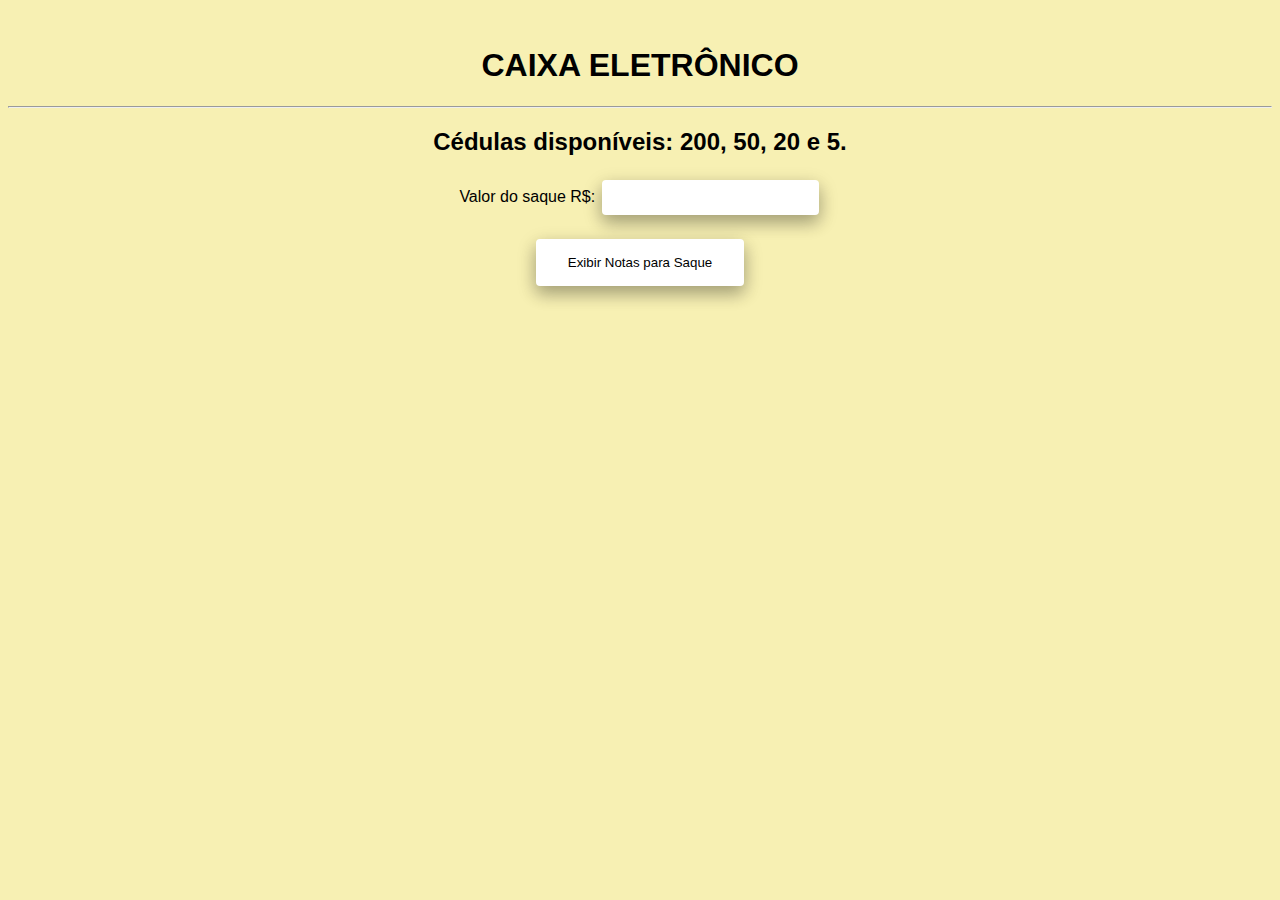
==== caixa-eletronico/index.html @ c3edf9b9 "Mais um mini programa adicionado!" ====
<!DOCTYPE html>
<html lang="pt-BR">
<head>
    <meta charset="UTF-8">
    <meta http-equiv="X-UA-Compatible" content="IE=edge">
    <meta name="viewport" content="width=device-width, initial-scale=1.0">
    <link rel="stylesheet" href="style.css">
    <title>Caixa Eletrônico</title>
</head>
<body>
    <img src="image.jpg" alt="">
    <h1>CAIXA ELETRÔNICO</h1>
    <hr>
    <h2> Cédulas disponíveis: 200, 50, 20 e 5.</h2>
    <p> Valor do saque R$: 
        <input type="text" id="inSaque">
    </p>
    <input type="button" value="Exibir Notas para Saque" id="btExibir">
    
    <h4 id="outDuzentos"> </h3>
    <h4 id="outCinqueta"> </h3>
    <h4 id="outVinte"> </h3>
    <h4 id="outCinco"> </h3>

    <script src="base.js"></script>

</body>
</html>
---- caixa-eletronico/style.css ----
body {
    background-color: rgba(235, 218, 64, 0.397);
    font-family: Arial, "Helvetica Neue", Helvetica, sans-serif;
    text-align: center;
}
img {
    height: auto; 
    width: auto; 
    max-width: 400px; 
    max-height: 300px;
    box-shadow: 0 8px 16px 0 rgba(0,0,0,0.2), 0 6px 20px 0 rgba(0,0,0,0.19);
}
input[type=text] {
    border-radius: 4px;
    border: none;
    padding: 10px 20px;
    text-decoration: none;
    margin: 4px 2px;
    box-shadow: 0 8px 16px 0 rgba(0,0,0,0.2), 0 6px 20px 0 rgba(0,0,0,0.19);
}
hr {
    color: white;
}
input[type=button]{
    background-color: white;
    color: black;
    border-radius: 4px;
    border: none;
    padding: 16px 32px;
    text-decoration: none;
    margin: 4px 2px;
    cursor: pointer;
    box-shadow: 0 8px 16px 0 rgba(0,0,0,0.2), 0 6px 20px 0 rgba(0,0,0,0.19);
  }
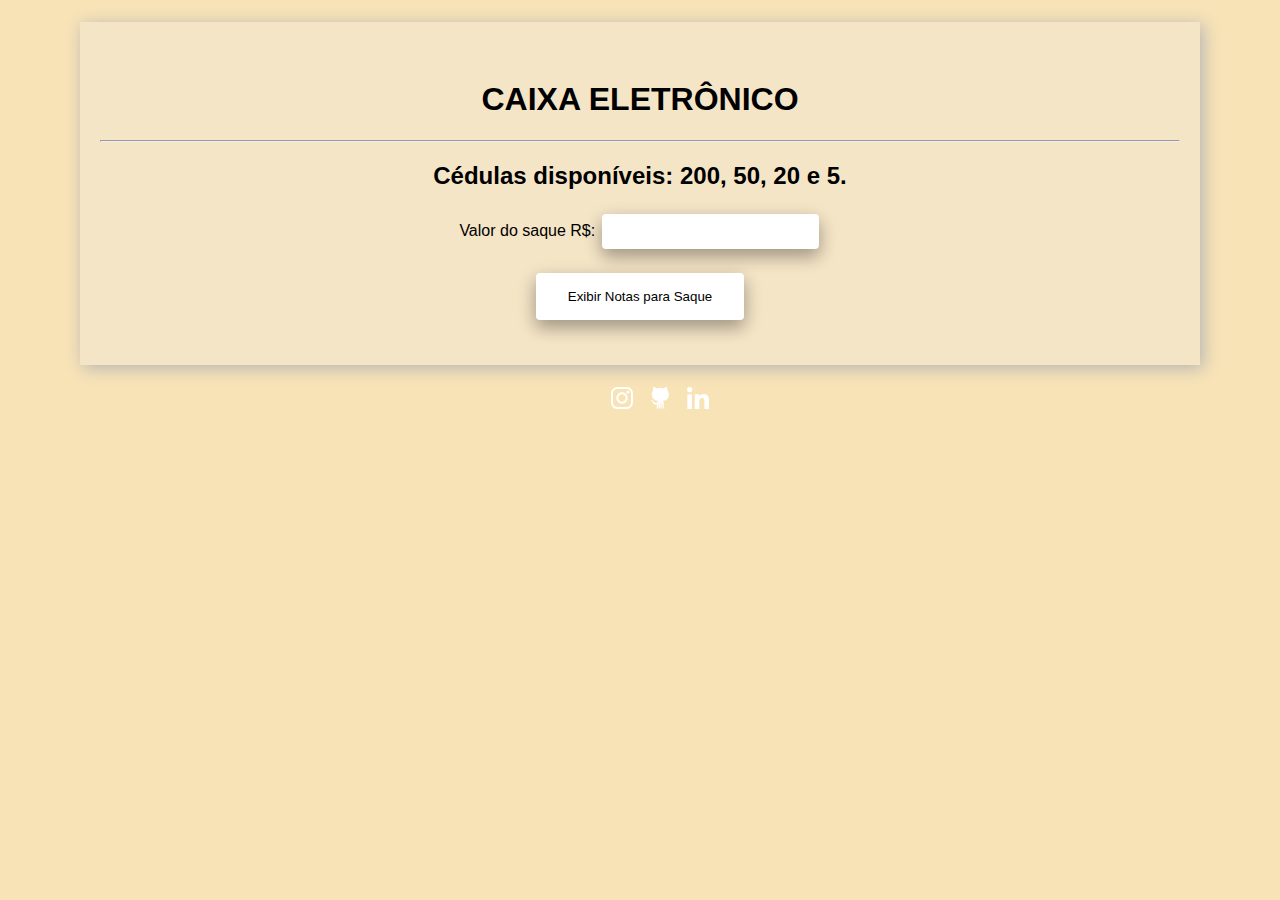
==== commit e2d5e608: "Alterações na interface de todos os programas" ====
--- a/caixa-eletronico/index.html
+++ b/caixa-eletronico/index.html
@@ -8,21 +8,44 @@
     <title>Caixa Eletrônico</title>
 </head>
 <body>
-    <img src="image.jpg" alt="">
-    <h1>CAIXA ELETRÔNICO</h1>
-    <hr>
-    <h2> Cédulas disponíveis: 200, 50, 20 e 5.</h2>
-    <p> Valor do saque R$: 
-        <input type="text" id="inSaque">
-    </p>
-    <input type="button" value="Exibir Notas para Saque" id="btExibir">
+    <main>
+        <img src="image.jpg" alt="">
+        <h1>CAIXA ELETRÔNICO</h1>
+        <hr>
+        <h2> Cédulas disponíveis: 200, 50, 20 e 5.</h2>
+        <p> Valor do saque R$: 
+            <input type="text" id="inSaque">
+        </p>
+        <input type="button" value="Exibir Notas para Saque" id="btExibir">
     
-    <h4 id="outDuzentos"> </h3>
-    <h4 id="outCinqueta"> </h3>
-    <h4 id="outVinte"> </h3>
-    <h4 id="outCinco"> </h3>
+        <h4 id="outDuzentos"> </h3>
+        <h4 id="outCinqueta"> </h3>
+        <h4 id="outVinte"> </h3>
+        <h4 id="outCinco"> </h3>
+    </main>
+    <script src="base.js"></script>
 
-    <script src="base.js"></script>
+    <footer>
+        <nav class="SocialMedia">
+          <ul>
+              <li class="SocialMedia_item">
+                  <a href="https://www.instagram.com/ancelmocerqueira/" target="_blank">
+                    <img src="../views/image/instagram.svg" alt="instagram" />
+                  </a>
+                </li>
+            <li class="SocialMedia_item">
+              <a href="https://github.com/antonioancelmo" target="_blank">
+                <img src="../views/image/github.svg" alt="github" />
+              </a>
+            </li>
+            <li class="SocialMedia_item">
+              <a href="https://www.linkedin.com/in/ancelmocerqueira/" target="_blank">
+                <img src="../views/image/linkedin.svg" alt="linkedin" />
+              </a>
+            </li>
+          </ul>
+        </nav>
+      </footer>
 
 </body>
 </html>--- a/caixa-eletronico/style.css
+++ b/caixa-eletronico/style.css
@@ -1,14 +1,21 @@
 body {
-    background-color: rgba(235, 218, 64, 0.397);
+    background-color: rgb(248, 227, 183);
     font-family: Arial, "Helvetica Neue", Helvetica, sans-serif;
     text-align: center;
 }
+main {
+    background-color: rgba(238, 237, 236, 0.308);
+    margin: 22px auto;
+    width: 1080px;;
+    box-shadow: 3px 3px 16px 0px rgb(179, 179, 179);
+    padding: 20px;
+}
+
 img {
     height: auto; 
     width: auto; 
     max-width: 400px; 
     max-height: 300px;
-    box-shadow: 0 8px 16px 0 rgba(0,0,0,0.2), 0 6px 20px 0 rgba(0,0,0,0.19);
 }
 input[type=text] {
     border-radius: 4px;
@@ -31,4 +38,15 @@
     margin: 4px 2px;
     cursor: pointer;
     box-shadow: 0 8px 16px 0 rgba(0,0,0,0.2), 0 6px 20px 0 rgba(0,0,0,0.19);
-  }+  }
+  .SocialMedia{
+    text-align: center;
+}
+.SocialMedia_item{
+    display: inline-block;
+    margin: 0 6px;
+}
+.SocialMedia_item img{
+    width: 100%;
+    max-width: 22px;
+}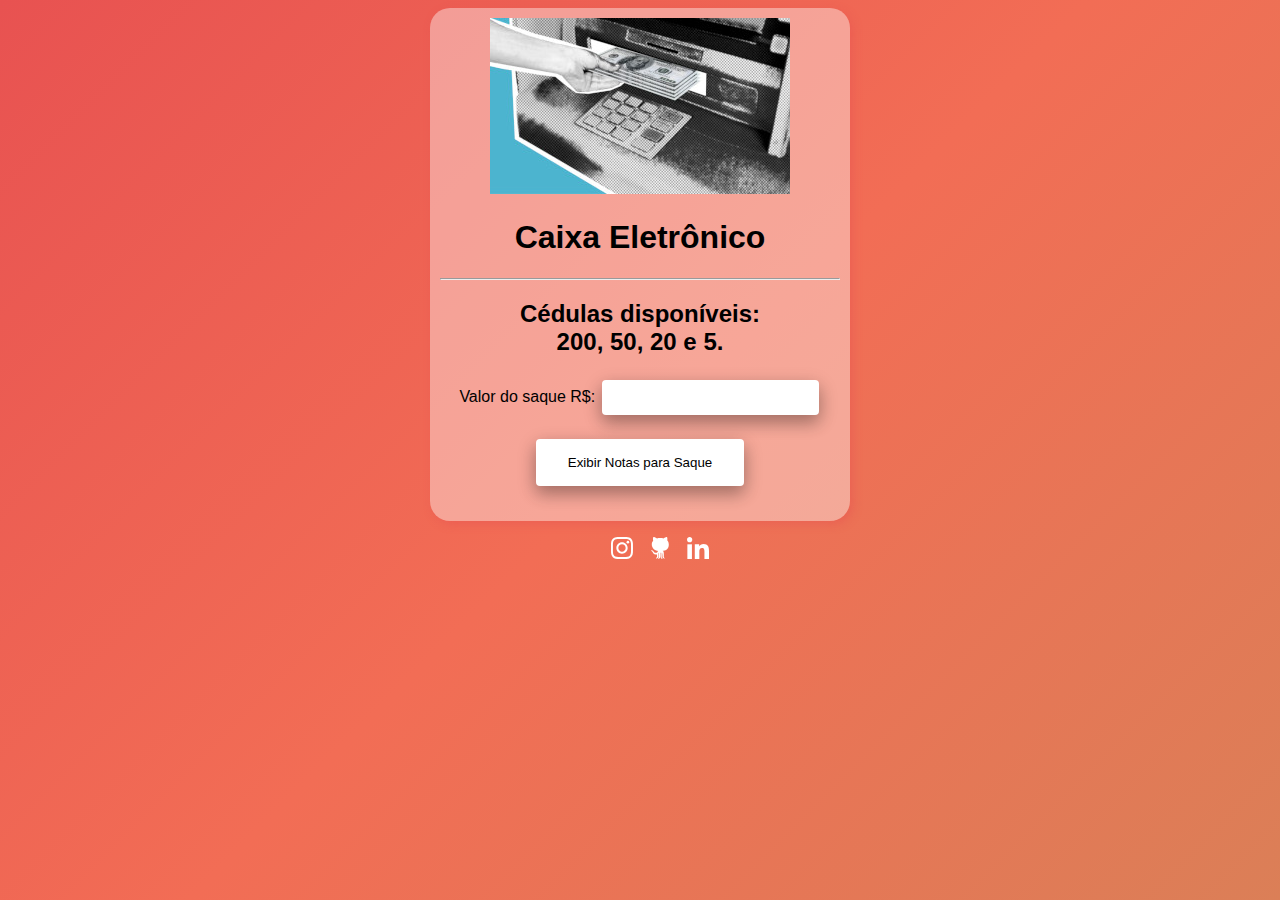
==== commit d14f3861: "Arrumando o CSS" ====
--- a/caixa-eletronico/index.html
+++ b/caixa-eletronico/index.html
@@ -9,10 +9,13 @@
 </head>
 <body>
     <main>
-        <img src="image.jpg" alt="">
-        <h1>CAIXA ELETRÔNICO</h1>
+      <picture>
+        <source media="(max-width: 600px)" srcset="images/image-200.jpg" type="image/jpg">
+        <img src="images/image-300.jpg" alt="">
+      </picture>
+        <h1>Caixa Eletrônico</h1>
         <hr>
-        <h2> Cédulas disponíveis: 200, 50, 20 e 5.</h2>
+        <h2> Cédulas disponíveis:<br> 200, 50, 20 e 5.</h2>
         <p> Valor do saque R$: 
             <input type="text" id="inSaque">
         </p>
--- a/caixa-eletronico/style.css
+++ b/caixa-eletronico/style.css
@@ -1,22 +1,24 @@
 body {
-    background-color: rgb(248, 227, 183);
+    background-image: linear-gradient(-45deg, #DB7F57, #F26D55, #E85251);
+    background-attachment: fixed;
     font-family: Arial, "Helvetica Neue", Helvetica, sans-serif;
     text-align: center;
 }
 main {
-    background-color: rgba(238, 237, 236, 0.308);
-    margin: 22px auto;
-    width: 1080px;;
-    box-shadow: 3px 3px 16px 0px rgb(179, 179, 179);
-    padding: 20px;
+    background-color: rgba(255, 255, 255, 0.397);
+    box-shadow: 3px 3px 10px 0px #e8515175;
+    width: 400px;
+    height: 100%;
+    padding: 10px;
+    margin: auto;
+    border-radius: 20px;
 }
 
 img {
     height: auto; 
     width: auto; 
-    max-width: 400px; 
-    max-height: 300px;
 }
+
 input[type=text] {
     border-radius: 4px;
     border: none;
